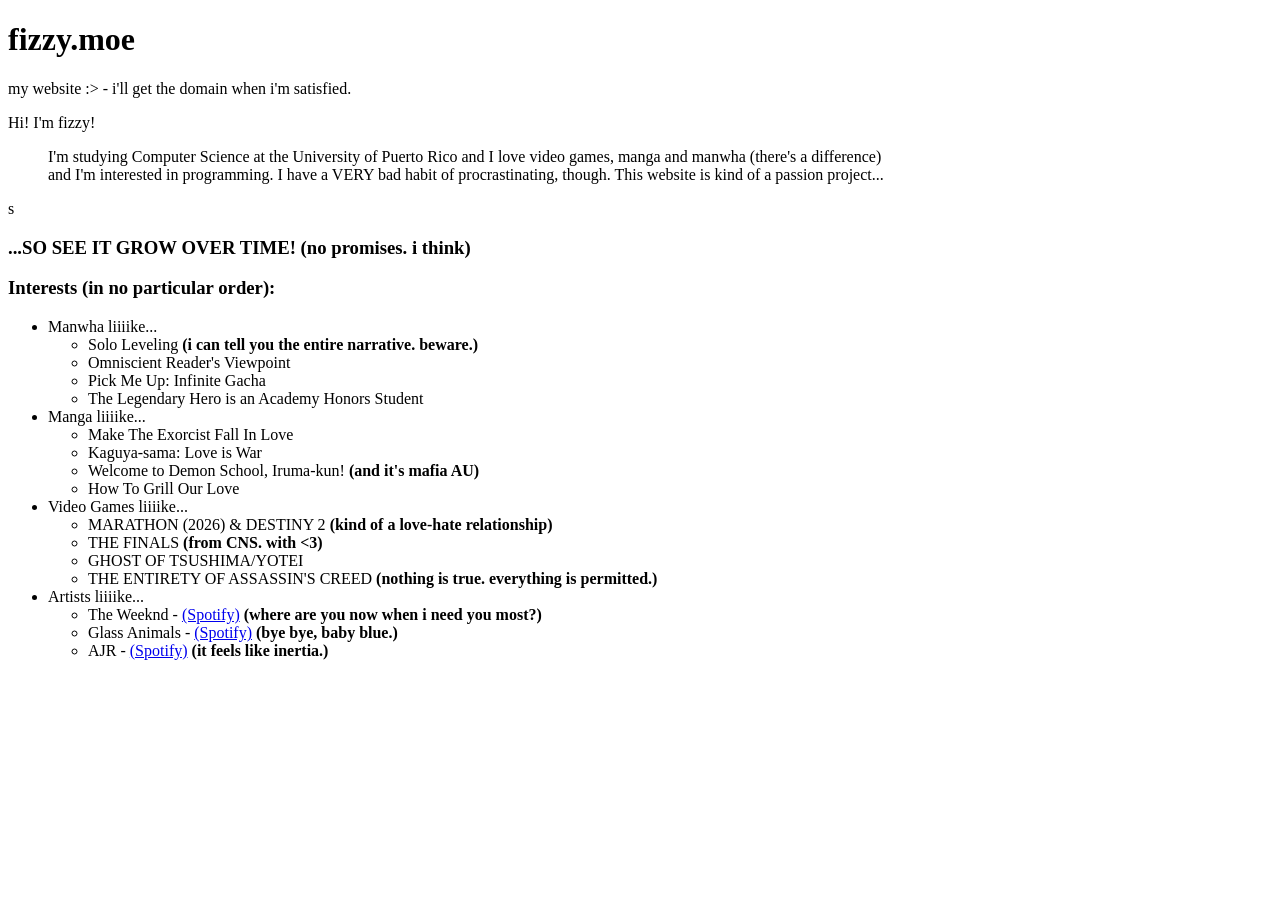
==== index.html @ 4b064ea1 "added a line" ====
<!-- HELLO STRANGER! STOP LOOKING! PLEASE. I'M EMBARRASSED ENOUGH. -->
<!DOCTYPE html>
<html lang="en">
    <head>
        <meta charset="UTF-8">
        <meta name="viewport" content="width=device-width, initial-scale=1.0">
        <title>fizzy.moe</title>
        <link rel="stylesheet" href="styles.css">
    </head>
    <body>
        <h1>fizzy.moe</h1>
        <p>my website :> - i'll get the domain when i'm satisfied.</p>
        <p>Hi! I'm fizzy!</p>
        <blockquote>
            <p>I'm studying Computer Science at the University of Puerto Rico and I love video games, manga and manwha (there's a difference)<br>
                and I'm interested in programming. I have a VERY bad habit of procrastinating, though. This website is kind of a passion project...
            </p>
        </blockquote>s
        <h3>...SO SEE IT GROW OVER TIME! (no promises. i think)</h3>
        <h3>Interests (in no particular order):</h3>
        <ul>
            <li>Manwha liiiike...</li>
            <ul>
                <li>Solo Leveling <b>(i can tell you the entire narrative. beware.)</b></li>
                <li>Omniscient Reader's Viewpoint</li>
                <li>Pick Me Up: Infinite Gacha</li>
                <li>The Legendary Hero is an Academy Honors Student</li>
            </ul>
            <li>Manga liiiike...</li>
            <ul>
                <li>Make The Exorcist Fall In Love</li>
                <li>Kaguya-sama: Love is War</li>
                <li>Welcome to Demon School, Iruma-kun! <b>(and it's mafia AU)</b></li>
                <li>How To Grill Our Love</li>
            </ul>
            <li>Video Games liiiike...</li>
            <ul>    
                <li>MARATHON (2026) & DESTINY 2 <b>(kind of a love-hate relationship)</b></li>
                <li>THE FINALS <b>(from CNS. with <3)</b></li>
                <li>GHOST OF TSUSHIMA/YOTEI</li>
                <li>THE ENTIRETY OF ASSASSIN'S CREED <b>(nothing is true. everything is permitted.)</b></li>
            </ul>
            <li>Artists liiiike...</li>
            <ul>
                <li>The Weeknd - <a href="https://open.spotify.com/artist/1Xyo4u8uXC1ZmMpatF05PJ" target="_blank" rel="noopener noreferrer">(Spotify)</a><b> (where are you now when i need you most?)</b></li>
                <li>Glass Animals - <a href="https://open.spotify.com/artist/4yvcSjfu4PC0CYQyLy4wSq" target="_blank" rel="noopener noreferrer">(Spotify)</a><b> (bye bye, baby blue.)</b></li>
                <li>AJR - <a href="https://open.spotify.com/artist/6s22t5Y3prQHyaHWUN1R1C" target="_blank" rel="noopener noreferrer">(Spotify)</a><b> (it feels like inertia.)</b></li>
            </ul>
        </ul>
    </body>
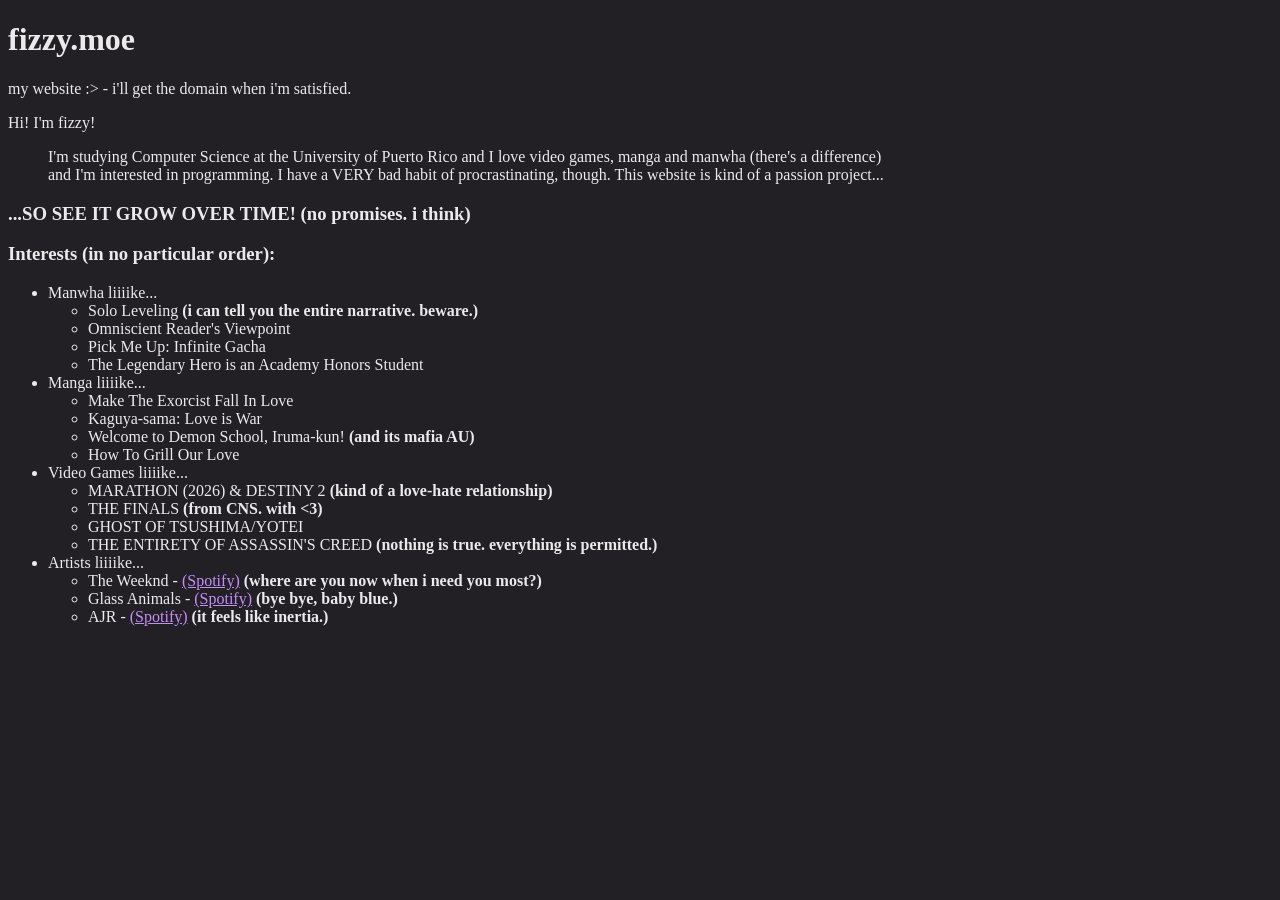
==== commit cc1e1410: "moar change" ====
--- a/index.html
+++ b/index.html
@@ -1,4 +1,13 @@
 <!-- HELLO STRANGER! STOP LOOKING! PLEASE. I'M EMBARRASSED ENOUGH. -->
+
+<!--to do list!
+- #232025 (USE THIS FOR BG) - CHECK!
+- #c38ef8 (for hyperlinks) - CHECK!
+- #ebe9eb (for text) - CHECK!
+- get the domain (fizzy.moe) from porkbun
+- get a logo at some point?
+- separate interests into it's own page eventually.
+-->
 <!DOCTYPE html>
 <html lang="en">
     <head>
@@ -15,7 +24,7 @@
             <p>I'm studying Computer Science at the University of Puerto Rico and I love video games, manga and manwha (there's a difference)<br>
                 and I'm interested in programming. I have a VERY bad habit of procrastinating, though. This website is kind of a passion project...
             </p>
-        </blockquote>s
+        </blockquote>
         <h3>...SO SEE IT GROW OVER TIME! (no promises. i think)</h3>
         <h3>Interests (in no particular order):</h3>
         <ul>
@@ -30,7 +39,7 @@
             <ul>
                 <li>Make The Exorcist Fall In Love</li>
                 <li>Kaguya-sama: Love is War</li>
-                <li>Welcome to Demon School, Iruma-kun! <b>(and it's mafia AU)</b></li>
+                <li>Welcome to Demon School, Iruma-kun! <b>(and its mafia AU)</b></li>
                 <li>How To Grill Our Love</li>
             </ul>
             <li>Video Games liiiike...</li>
--- a/styles.css
+++ b/styles.css
@@ -0,0 +1,9 @@
+/* background for site */
+body {
+    background-color: #232025;
+    color: #ebe9eb;
+}
+
+a {
+    color: #c38ef8;
+}
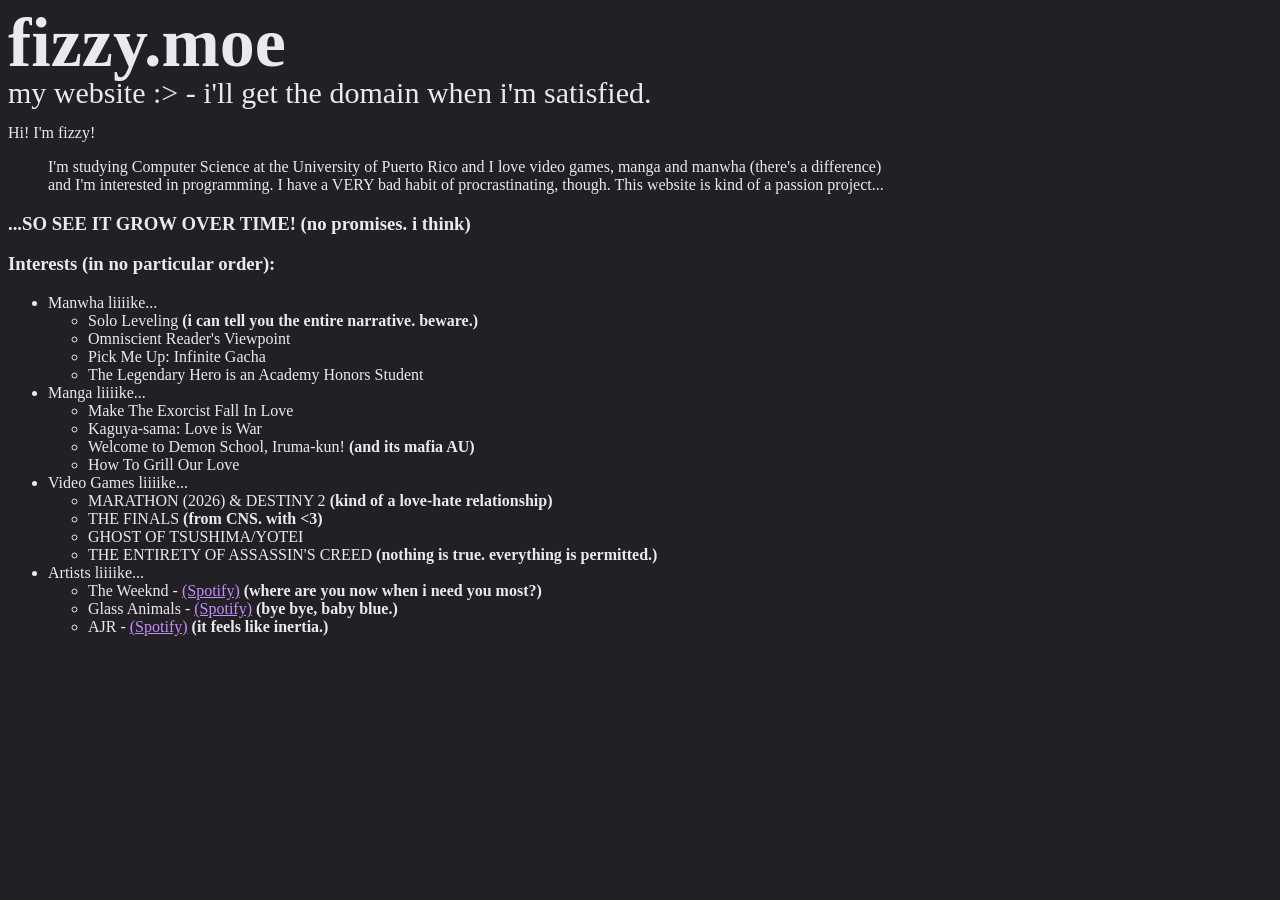
==== commit be5f358a: "more html + css" ====
--- a/index.html
+++ b/index.html
@@ -17,8 +17,13 @@
         <link rel="stylesheet" href="styles.css">
     </head>
     <body>
+        <div class="header">
         <h1>fizzy.moe</h1>
+        </div>
+        <div class="sub">
         <p>my website :> - i'll get the domain when i'm satisfied.</p>
+        </div>
+        <div class="da_body">
         <p>Hi! I'm fizzy!</p>
         <blockquote>
             <p>I'm studying Computer Science at the University of Puerto Rico and I love video games, manga and manwha (there's a difference)<br>
@@ -56,4 +61,5 @@
                 <li>AJR - <a href="https://open.spotify.com/artist/6s22t5Y3prQHyaHWUN1R1C" target="_blank" rel="noopener noreferrer">(Spotify)</a><b> (it feels like inertia.)</b></li>
             </ul>
         </ul>
+        </div>
     </body>
--- a/styles.css
+++ b/styles.css
@@ -1,9 +1,55 @@
-/* background for site */
+@font-face {
+    font-family: 'Adventurer';
+    src: url(fonts/Adventurer.woff2) format('woff2');
+}
+
+@font-face {
+    font-family: 'TinyUnicode';
+    src: url(fonts/TinyUnicode.woff2) format('woff2');
+}
+
+@font-face {
+    font-family: 'Jersey15';
+    src: url(fonts/Jersey15-Regular.woff2) format('woff2');
+}
+
+@font-face {
+    font-family: 'HelveticaRound';
+    src: url(fonts/helvetica-rounded-bold-5871d05ead8de.woff2) format('woff2');
+}
+
+/* background for site + text color */
 body {
     background-color: #232025;
     color: #ebe9eb;
 }
 
+/* color for hyperlinks*/
 a {
     color: #c38ef8;
+}
+
+.header {
+    font-family: 'Jersey15';
+    font-size: 35px;
+    margin-bottom: 0px;
+}
+
+.header h1 {
+    margin: 0;
+    line-height: 1;
+}
+
+.sub {
+    font-family: 'TinyUnicode';
+    font-size: 30px;
+}
+
+.sub p {
+    margin: 0;
+    line-height: 1;
+}
+
+.da_body {
+    font-family: 'HelveticaRound';
 }
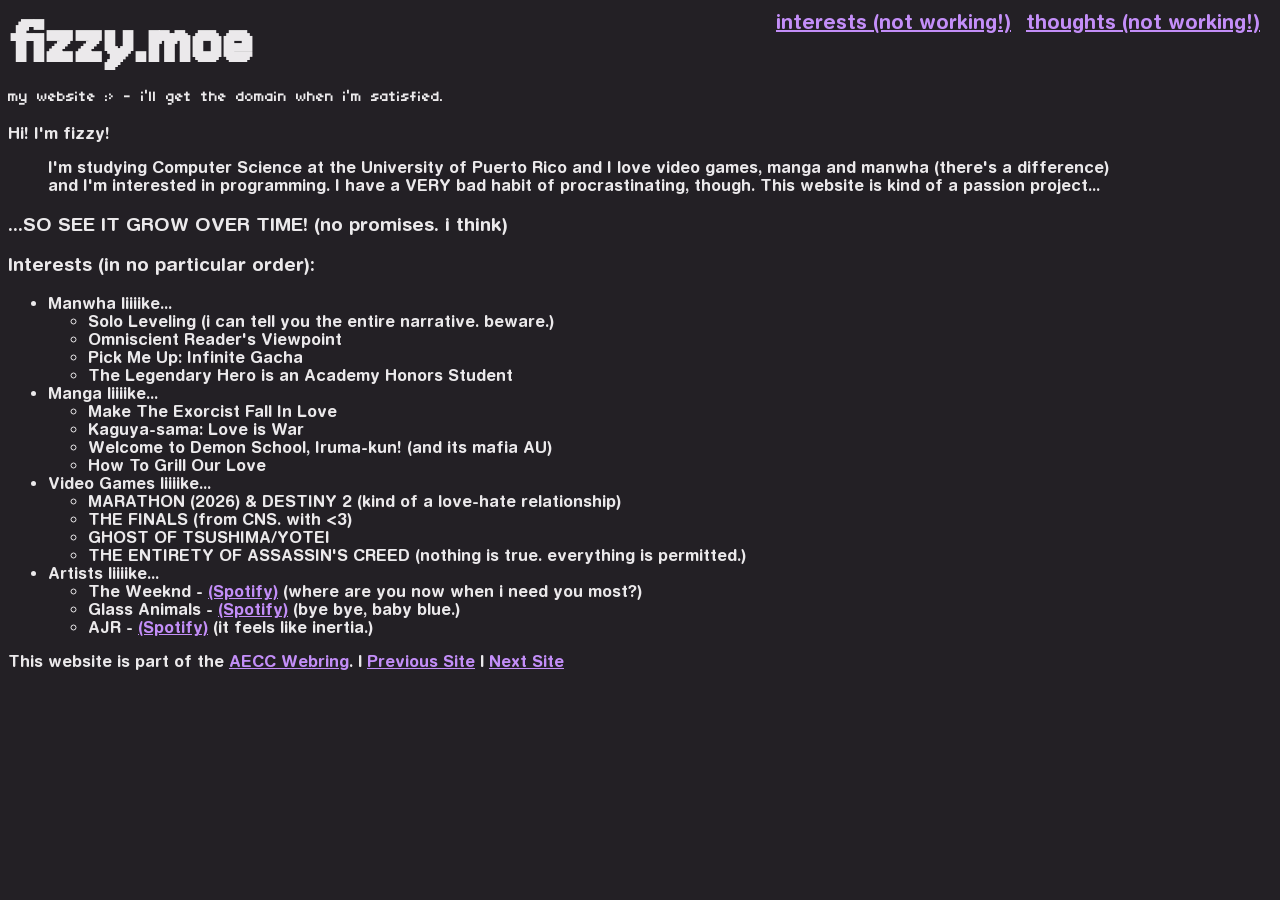
==== commit 5288f8e8: "Add files via upload" ====
--- a/index.html
+++ b/index.html
@@ -17,6 +17,10 @@
         <link rel="stylesheet" href="styles.css">
     </head>
     <body>
+        <div class="bar">
+            <a href="/interests/interests.html">interests (not working!)</a>
+            <a href="/thoughts/thoughtLIST.html">thoughts (not working!)</a>
+        </div>
         <div class="header">
         <h1>fizzy.moe</h1>
         </div>
@@ -61,5 +65,7 @@
                 <li>AJR - <a href="https://open.spotify.com/artist/6s22t5Y3prQHyaHWUN1R1C" target="_blank" rel="noopener noreferrer">(Spotify)</a><b> (it feels like inertia.)</b></li>
             </ul>
         </ul>
+          This website is part of the <a href="https://aecc-uprrp.github.io/webring/">AECC Webring</a>. &#124; <a href="https://aecc-uprrp.github.io/webring/redirect?dir=prev&from=">Previous Site</a> &#124;
+    <a href="https://aecc-uprrp.github.io/webring/redirect?from=">Next Site</a>
         </div>
     </body>
--- a/styles.css
+++ b/styles.css
@@ -52,4 +52,15 @@
 
 .da_body {
     font-family: 'HelveticaRound';
+}
+
+.bar {
+    font-family: 'HelveticaRound';
+    font-size: 20px;
+    position: absolute;
+    top: 0;
+    right: 0;
+    display: flex;
+    gap: 15px;
+    padding: 10px 20px;
 }
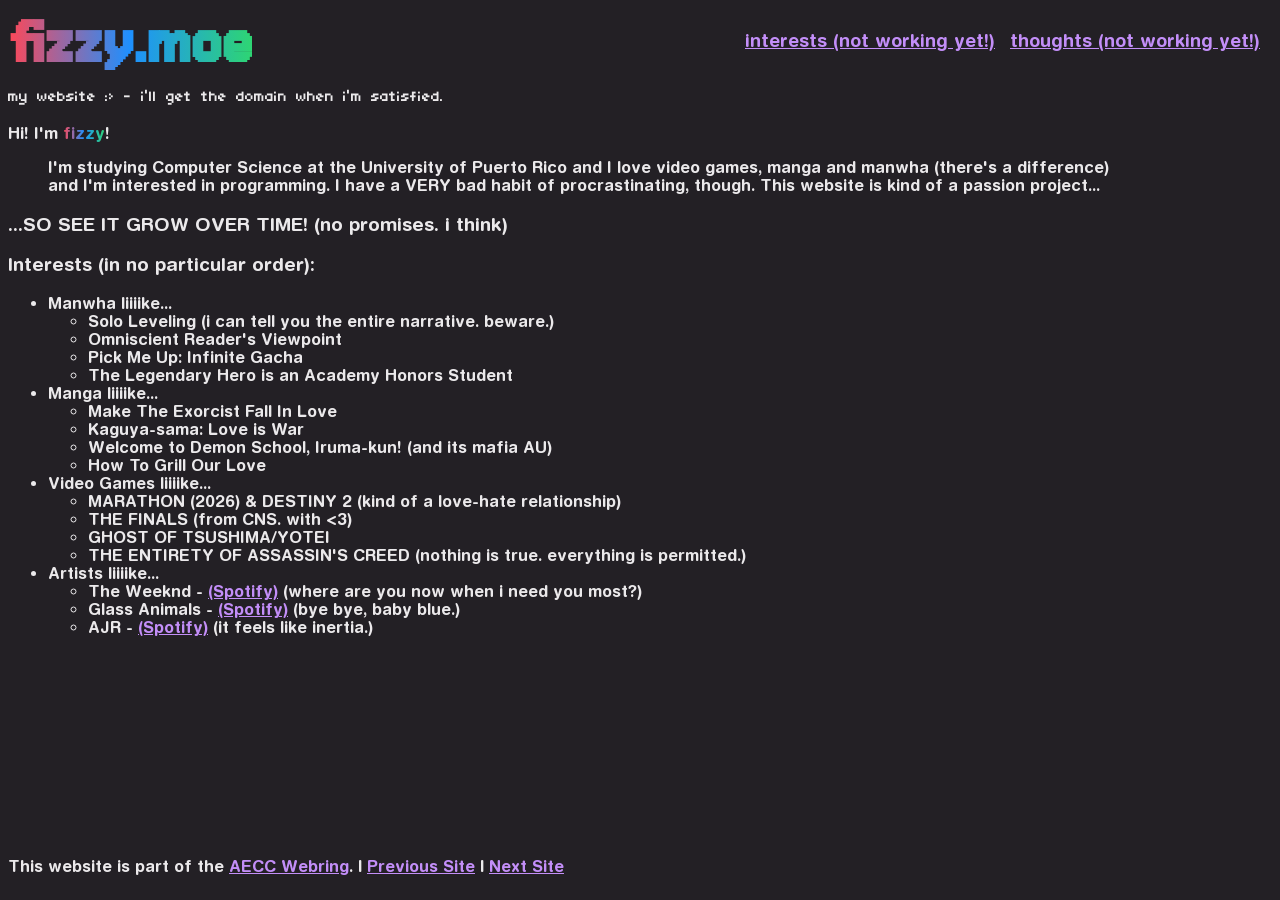
==== commit 9eea7f94: "more additions - webring added - css for more fonts + bonus effect - top bar in progress :)" ====
--- a/index.html
+++ b/index.html
@@ -6,7 +6,7 @@
 - #ebe9eb (for text) - CHECK!
 - get the domain (fizzy.moe) from porkbun
 - get a logo at some point?
-- separate interests into it's own page eventually.
+- separate interests into it's own page eventually. - kinda.
 -->
 <!DOCTYPE html>
 <html lang="en">
@@ -18,17 +18,17 @@
     </head>
     <body>
         <div class="bar">
-            <a href="/interests/interests.html">interests (not working!)</a>
-            <a href="/thoughts/thoughtLIST.html">thoughts (not working!)</a>
+            <a href="/interests/interests.html">interests (not working yet!)</a>
+            <a href="/thoughts/thoughtLIST.html">thoughts (not working yet!)</a>
         </div>
         <div class="header">
-        <h1>fizzy.moe</h1>
+        <h1><span class="moe">fizzy.moe</span></h1>
         </div>
         <div class="sub">
         <p>my website :> - i'll get the domain when i'm satisfied.</p>
         </div>
         <div class="da_body">
-        <p>Hi! I'm fizzy!</p>
+        <p>Hi! I'm <span class="fizzy">fizzy</span>!</p>
         <blockquote>
             <p>I'm studying Computer Science at the University of Puerto Rico and I love video games, manga and manwha (there's a difference)<br>
                 and I'm interested in programming. I have a VERY bad habit of procrastinating, though. This website is kind of a passion project...
@@ -65,7 +65,9 @@
                 <li>AJR - <a href="https://open.spotify.com/artist/6s22t5Y3prQHyaHWUN1R1C" target="_blank" rel="noopener noreferrer">(Spotify)</a><b> (it feels like inertia.)</b></li>
             </ul>
         </ul>
-          This website is part of the <a href="https://aecc-uprrp.github.io/webring/">AECC Webring</a>. &#124; <a href="https://aecc-uprrp.github.io/webring/redirect?dir=prev&from=">Previous Site</a> &#124;
-    <a href="https://aecc-uprrp.github.io/webring/redirect?from=">Next Site</a>
+        <div class="webring">
+            This website is part of the <a href="https://aecc-uprrp.github.io/webring/">AECC Webring</a>. &#124; <a href="https://aecc-uprrp.github.io/webring/redirect?dir=prev&from=">Previous Site</a> &#124;
+        <a href="https://aecc-uprrp.github.io/webring/redirect?from=">Next Site</a>
+        </div>
         </div>
     </body>
--- a/styles.css
+++ b/styles.css
@@ -56,11 +56,54 @@
 
 .bar {
     font-family: 'HelveticaRound';
-    font-size: 20px;
+    font-size: 18px;
     position: absolute;
-    top: 0;
+    top: 20px;
     right: 0;
     display: flex;
     gap: 15px;
     padding: 10px 20px;
+}
+
+.webring {
+    position: fixed;
+    bottom: 25px;
+    text-align: center;
+    width: max-content;
+}
+
+.fizzy { /* applies rainbow :3 */ 
+    background: linear-gradient(to right, #ff4757, #1e90ff, #2ed573, #ffa502, #ff4757);
+    background-size: 200% auto;
+    -webkit-background-clip: text;
+    -webkit-text-fill-color: transparent;
+    background-clip: text;
+    animation: flowRight 4s linear infinite;
+}
+
+@keyframes flowRight {
+    0% {
+        background-position: 0% center;
+    }
+    100% {
+        background-position: 200% center;
+    }
+}
+
+.moe { /* MOAR rainbow :3 */
+    background: linear-gradient(to right, #ff4757, #1e90ff, #2ed573, #ffa502, #ff4757);
+    background-size: 200% auto;
+    -webkit-background-clip: text;
+    -webkit-text-fill-color: transparent;
+    background-clip: text;
+    animation: flowRight 4s linear infinite;
+}
+
+@keyframes flowRight {
+    0% {
+        background-position: 0% center;
+    }
+    100% {
+        background-position: 200% center;
+    }
 }
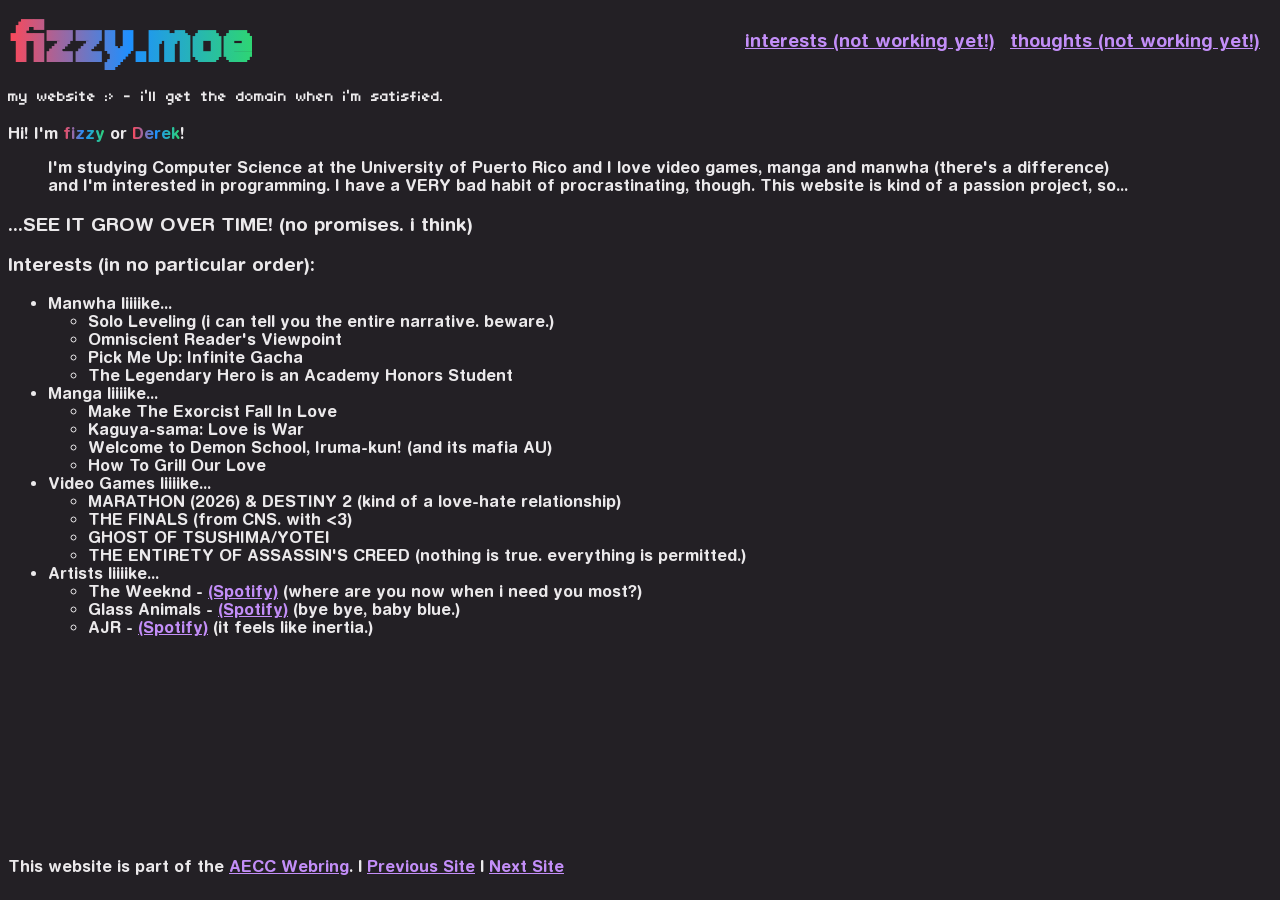
==== commit b6f98946: "removed a redundant section of css redundancies lol" ====
--- a/index.html
+++ b/index.html
@@ -22,19 +22,19 @@
             <a href="/thoughts/thoughtLIST.html">thoughts (not working yet!)</a>
         </div>
         <div class="header">
-        <h1><span class="moe">fizzy.moe</span></h1>
+        <h1><span class="rainbow">fizzy.moe</span></h1>
         </div>
         <div class="sub">
         <p>my website :> - i'll get the domain when i'm satisfied.</p>
         </div>
         <div class="da_body">
-        <p>Hi! I'm <span class="fizzy">fizzy</span>!</p>
+        <p>Hi! I'm <span class="rainbow">fizzy</span> or <span class="rainbow">Derek</span>!</p>
         <blockquote>
             <p>I'm studying Computer Science at the University of Puerto Rico and I love video games, manga and manwha (there's a difference)<br>
-                and I'm interested in programming. I have a VERY bad habit of procrastinating, though. This website is kind of a passion project...
+                and I'm interested in programming. I have a VERY bad habit of procrastinating, though. This website is kind of a passion project, so...
             </p>
         </blockquote>
-        <h3>...SO SEE IT GROW OVER TIME! (no promises. i think)</h3>
+        <h3>...SEE IT GROW OVER TIME! (no promises. i think)</h3>
         <h3>Interests (in no particular order):</h3>
         <ul>
             <li>Manwha liiiike...</li>
--- a/styles.css
+++ b/styles.css
@@ -72,25 +72,7 @@
     width: max-content;
 }
 
-.fizzy { /* applies rainbow :3 */ 
-    background: linear-gradient(to right, #ff4757, #1e90ff, #2ed573, #ffa502, #ff4757);
-    background-size: 200% auto;
-    -webkit-background-clip: text;
-    -webkit-text-fill-color: transparent;
-    background-clip: text;
-    animation: flowRight 4s linear infinite;
-}
-
-@keyframes flowRight {
-    0% {
-        background-position: 0% center;
-    }
-    100% {
-        background-position: 200% center;
-    }
-}
-
-.moe { /* MOAR rainbow :3 */
+.rainbow { /* MOAR rainbow :3 */
     background: linear-gradient(to right, #ff4757, #1e90ff, #2ed573, #ffa502, #ff4757);
     background-size: 200% auto;
     -webkit-background-clip: text;
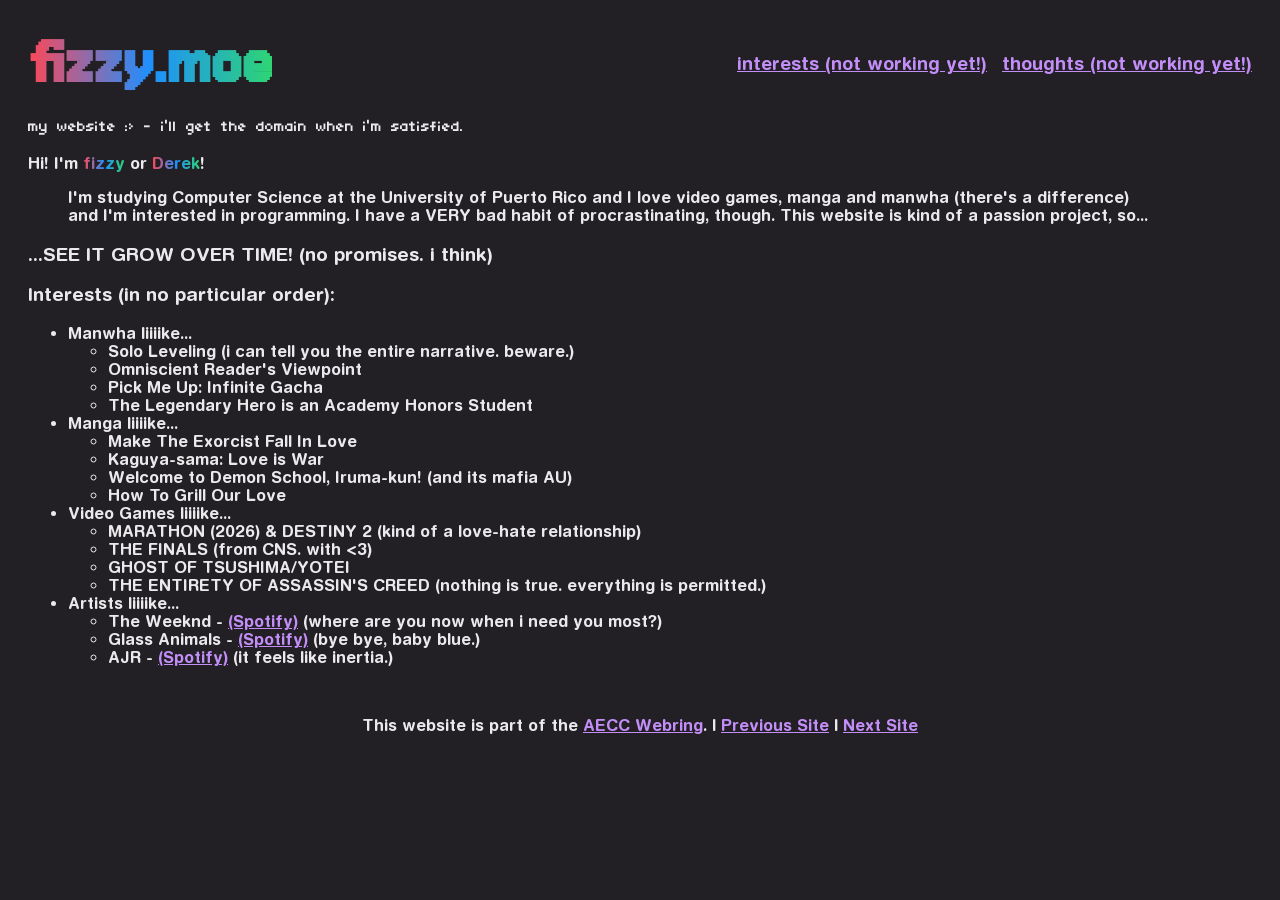
==== commit f66139ed: "Add files via upload" ====
--- a/index.html
+++ b/index.html
@@ -17,13 +17,15 @@
         <link rel="stylesheet" href="styles.css">
     </head>
     <body>
+        <div class="top-nav-container">
+        <div class="header">
+            <h1><span class="rainbow">fizzy.moe</span></h1>
+        </div>
         <div class="bar">
             <a href="/interests/interests.html">interests (not working yet!)</a>
             <a href="/thoughts/thoughtLIST.html">thoughts (not working yet!)</a>
         </div>
-        <div class="header">
-        <h1><span class="rainbow">fizzy.moe</span></h1>
-        </div>
+    </div>
         <div class="sub">
         <p>my website :> - i'll get the domain when i'm satisfied.</p>
         </div>
--- a/styles.css
+++ b/styles.css
@@ -22,6 +22,8 @@
 body {
     background-color: #232025;
     color: #ebe9eb;
+    padding: 20px;
+    box-sizing: border-box;
 }
 
 /* color for hyperlinks*/
@@ -57,19 +59,15 @@
 .bar {
     font-family: 'HelveticaRound';
     font-size: 18px;
-    position: absolute;
-    top: 20px;
-    right: 0;
     display: flex;
     gap: 15px;
-    padding: 10px 20px;
 }
 
 .webring {
-    position: fixed;
-    bottom: 25px;
+    margin-top: 50px;
+    margin-bottom: 25px;
     text-align: center;
-    width: max-content;
+    width: 100%;
 }
 
 .rainbow { /* MOAR rainbow :3 */
@@ -88,4 +86,13 @@
     100% {
         background-position: 200% center;
     }
+}
+
+.top-nav-container {
+    display: flex;
+    justify-content: space-between; 
+    align-items: center;           
+    flex-wrap: wrap;             
+    gap: 15px;
+    margin-bottom: 10px; 
 }
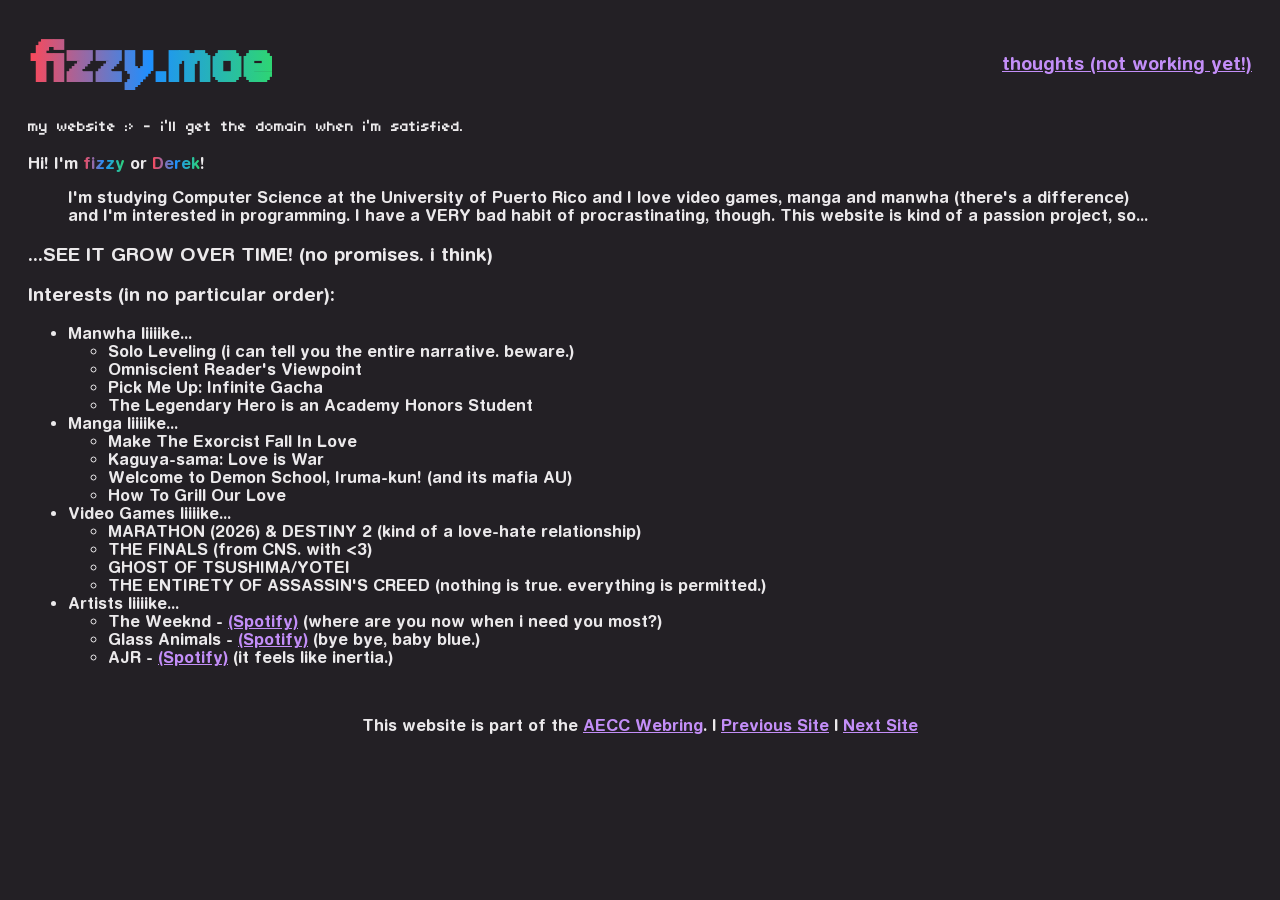
==== commit 91eefc1c: "mobile friendly, removed interests the website SHOULD be mobile friendly now. removed interests, and" ====
--- a/index.html
+++ b/index.html
@@ -22,14 +22,13 @@
             <h1><span class="rainbow">fizzy.moe</span></h1>
         </div>
         <div class="bar">
-            <a href="/interests/interests.html">interests (not working yet!)</a>
             <a href="/thoughts/thoughtLIST.html">thoughts (not working yet!)</a>
         </div>
     </div>
         <div class="sub">
         <p>my website :> - i'll get the domain when i'm satisfied.</p>
         </div>
-        <div class="da_body">
+        <div class="body">
         <p>Hi! I'm <span class="rainbow">fizzy</span> or <span class="rainbow">Derek</span>!</p>
         <blockquote>
             <p>I'm studying Computer Science at the University of Puerto Rico and I love video games, manga and manwha (there's a difference)<br>
--- a/styles.css
+++ b/styles.css
@@ -52,7 +52,7 @@
     line-height: 1;
 }
 
-.da_body {
+.body {
     font-family: 'HelveticaRound';
 }
 
@@ -64,13 +64,14 @@
 }
 
 .webring {
+    font-family: 'HelveticaRound';
     margin-top: 50px;
     margin-bottom: 25px;
     text-align: center;
     width: 100%;
 }
 
-.rainbow { /* MOAR rainbow :3 */
+.rainbow { /* rainbow :3 */
     background: linear-gradient(to right, #ff4757, #1e90ff, #2ed573, #ffa502, #ff4757);
     background-size: 200% auto;
     -webkit-background-clip: text;
